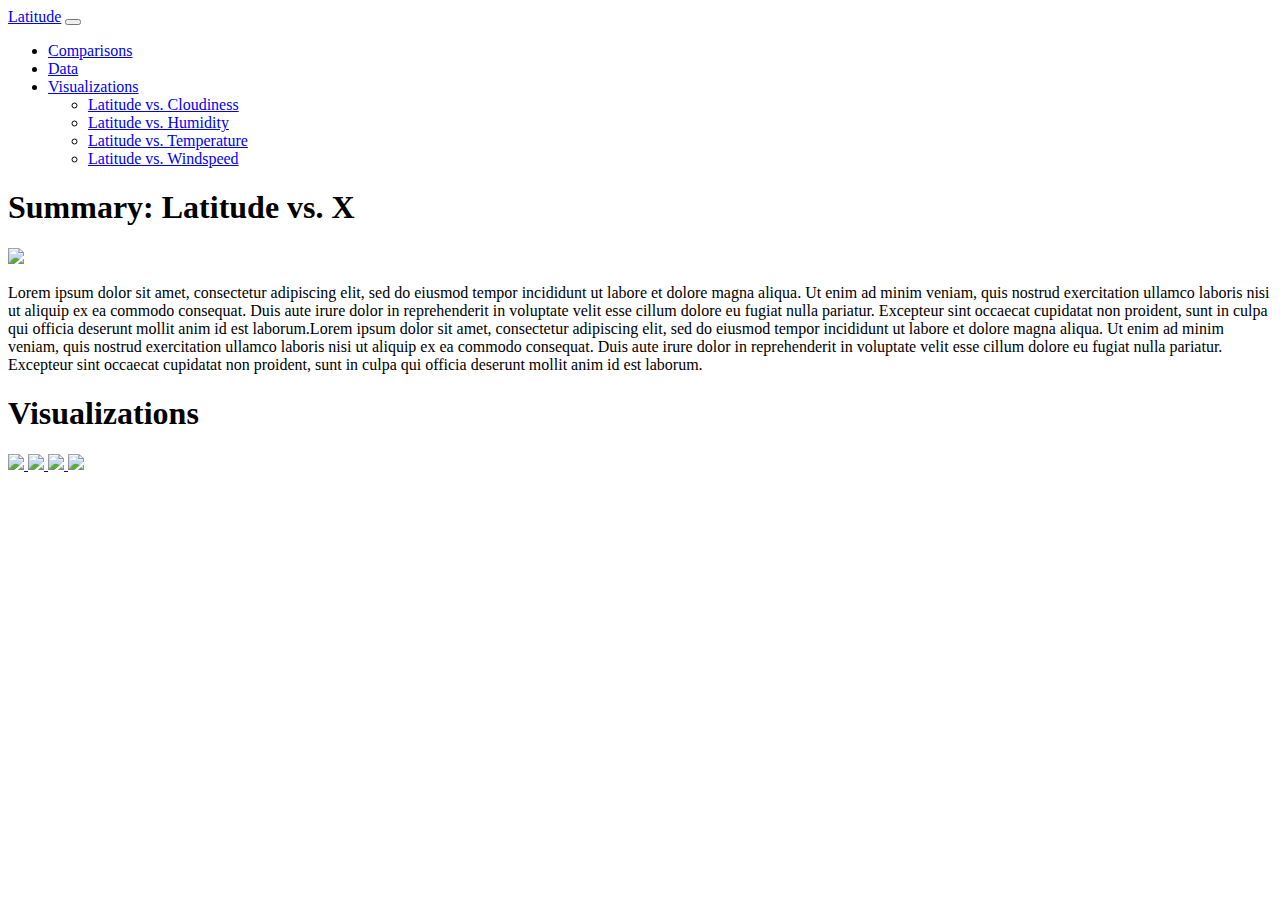
==== docs/index.html @ a537ac8d "Adding docs folder for pages" ====
<!DOCTYPE html>
<html lang="en">

<head>
  <meta charset="UTF-8">
  <meta name="viewport" content="width=device-width, initial-scale=1">
  <link href="https://cdn.jsdelivr.net/npm/bootstrap@5.0.2/dist/css/bootstrap.min.css" rel="stylesheet" integrity="sha384-EVSTQN3/azprG1Anm3QDgpJLIm9Nao0Yz1ztcQTwFspd3yD65VohhpuuCOmLASjC" crossorigin="anonymous">
  <link href="assets/css/style.css" rel="stylesheet" type="text/css">
  <script src="https://cdn.jsdelivr.net/npm/bootstrap@5.0.2/dist/js/bootstrap.bundle.min.js" integrity="sha384-MrcW6ZMFYlzcLA8Nl+NtUVF0sA7MsXsP1UyJoMp4YLEuNSfAP+JcXn/tWtIaxVXM" crossorigin="anonymous"></script>
  <title>INDEX</title>
</head>

<body>
  <div class="container">
    <nav class="navbar navbar-expand-lg navbar-light bg-light">
      <div class="container-fluid">
        <a class="navbar-brand" href="index.html">Latitude</a>
        <button class="navbar-toggler" type="button" data-bs-toggle="collapse" data-bs-target="#navbarSupportedContent" aria-controls="navbarSupportedContent" aria-expanded="false" aria-label="Toggle navigation">
          <span class="navbar-toggler-icon"></span>
        </button>
        <div class="collapse navbar-collapse" id="navbarSupportedContent">
          <ul class="navbar-nav me-auto mb-2 mb-lg-0">
            <li class="nav-item">
              <a class="nav-link" aria-current="page" href="comparisons.html">Comparisons</a>
            </li>
            <li class="nav-item">
              <a class="nav-link" href="data.html">Data</a>
            </li>
            <li class="nav-item dropdown">
              <a class="nav-link dropdown-toggle" href="#" id="navbarDropdown" role="button" data-bs-toggle="dropdown" aria-expanded="false">
                Visualizations
              </a>
              <ul class="dropdown-menu" aria-labelledby="navbarDropdown">
                <li><a class="dropdown-item" href="lat_vs_cloudiness.html">Latitude vs. Cloudiness</a></li>
                <li><a class="dropdown-item" href="lat_vs_humidity.html">Latitude vs. Humidity</a></li>
                <li><a class="dropdown-item" href="lat_vs_temp.html">Latitude vs. Temperature</a></li>
                <li><a class="dropdown-item" href="lat_vs_windspeed.html">Latitude vs. Windspeed</a></li>
              </ul>
            </li>
          </ul>
        </div>
      </div>
    </nav>

    <div class="container"></div>
      <div class='row'>
        <div class="col-sm-8">
          <div class="row">
            <h1>Summary: Latitude vs. X</h1>
          </div>
          <img class="wrap_text" src="assets/images/lat_vs_temp_all.svg" width=200px/>
          <p>Lorem ipsum dolor sit amet, consectetur adipiscing elit, sed do eiusmod tempor incididunt ut labore et dolore magna aliqua. Ut enim ad minim veniam, quis nostrud exercitation ullamco laboris nisi ut aliquip ex ea commodo consequat. Duis aute irure dolor in reprehenderit in voluptate velit esse cillum dolore eu fugiat nulla pariatur. Excepteur sint occaecat cupidatat non proident, sunt in culpa qui officia deserunt mollit anim id est laborum.Lorem ipsum dolor sit amet, consectetur adipiscing elit, sed do eiusmod tempor incididunt ut labore et dolore magna aliqua. Ut enim ad minim veniam, quis nostrud exercitation ullamco laboris nisi ut aliquip ex ea commodo consequat. Duis aute irure dolor in reprehenderit in voluptate velit esse cillum dolore eu fugiat nulla pariatur. Excepteur sint occaecat cupidatat non proident, sunt in culpa qui officia deserunt mollit anim id est laborum.</p>
        </div>
        <div class="col-sm-4">
          <div class="row">
            <h1>Visualizations</h1>
          </div>
          <a href="lat_vs_windspeed.html">
            <img class="img-thumbnail" src="assets/images/lat_vs_windspeed_all.svg" width=125px/>
          </a>
          <a href="lat_vs_temp.html">
            <img class="img-thumbnail" src="assets/images/lat_vs_temp_all.svg" width=125px/>
          </a>
          <a href="lat_vs_humidity.html">
            <img class="img-thumbnail" src="assets/images/lat_vs_humidity_all.svg" width=125px/>
          </a>
          <a href="lat_vs_cloudiness.html">
            <img class="img-thumbnail" src="assets/images/lat_vs_cloudiness_all.svg" width=125px/>
          </a>
        </div>
      </div>
    </div>
  </div>
</body>
</html>
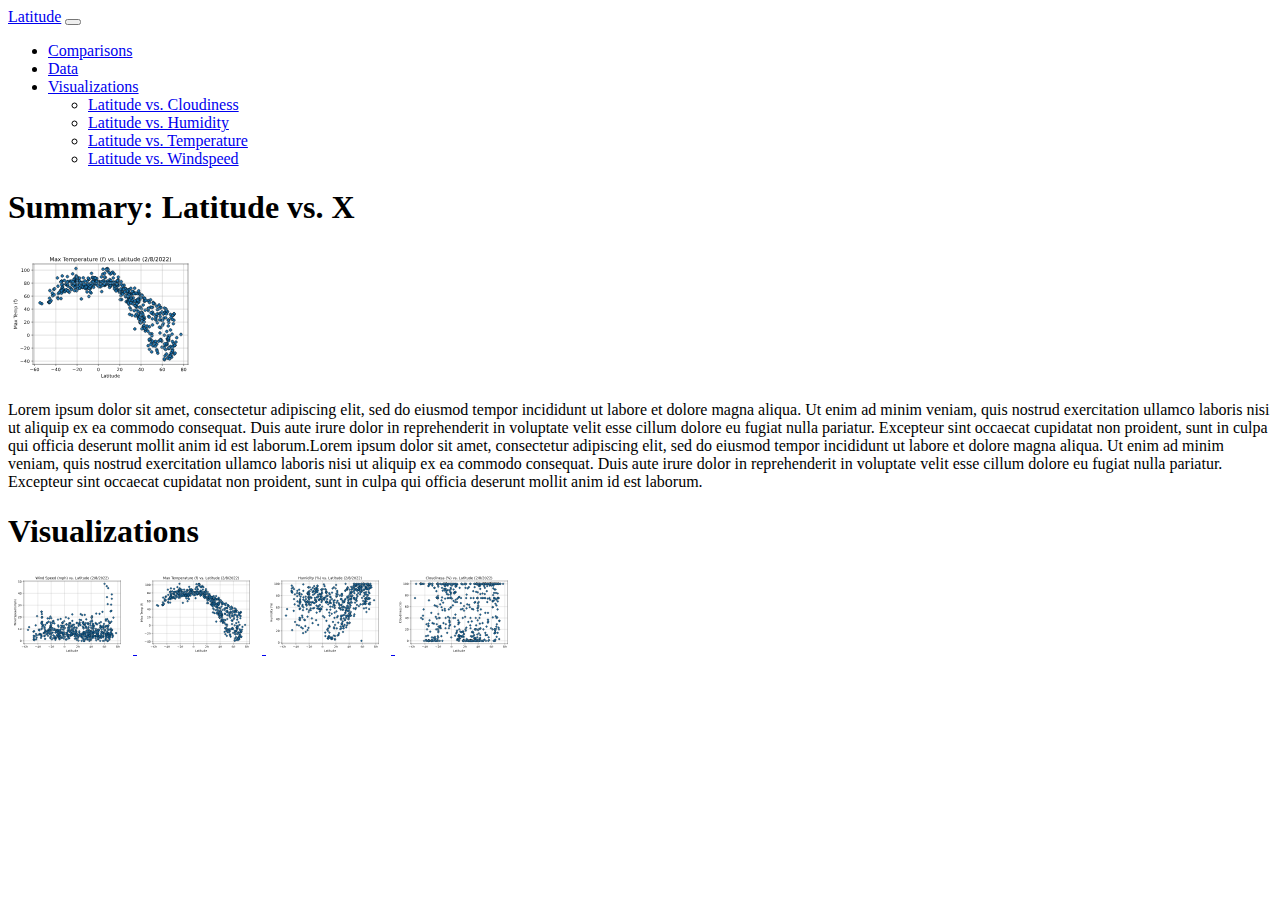
==== commit 2cbd3978: "Updating image paths" ====
--- a/docs/index.html
+++ b/docs/index.html
@@ -48,7 +48,7 @@
           <div class="row">
             <h1>Summary: Latitude vs. X</h1>
           </div>
-          <img class="wrap_text" src="assets/images/lat_vs_temp_all.svg" width=200px/>
+          <img class="wrap_text" src="../assets/images/lat_vs_temp_all.svg" width=200px/>
           <p>Lorem ipsum dolor sit amet, consectetur adipiscing elit, sed do eiusmod tempor incididunt ut labore et dolore magna aliqua. Ut enim ad minim veniam, quis nostrud exercitation ullamco laboris nisi ut aliquip ex ea commodo consequat. Duis aute irure dolor in reprehenderit in voluptate velit esse cillum dolore eu fugiat nulla pariatur. Excepteur sint occaecat cupidatat non proident, sunt in culpa qui officia deserunt mollit anim id est laborum.Lorem ipsum dolor sit amet, consectetur adipiscing elit, sed do eiusmod tempor incididunt ut labore et dolore magna aliqua. Ut enim ad minim veniam, quis nostrud exercitation ullamco laboris nisi ut aliquip ex ea commodo consequat. Duis aute irure dolor in reprehenderit in voluptate velit esse cillum dolore eu fugiat nulla pariatur. Excepteur sint occaecat cupidatat non proident, sunt in culpa qui officia deserunt mollit anim id est laborum.</p>
         </div>
         <div class="col-sm-4">
@@ -56,16 +56,16 @@
             <h1>Visualizations</h1>
           </div>
           <a href="lat_vs_windspeed.html">
-            <img class="img-thumbnail" src="assets/images/lat_vs_windspeed_all.svg" width=125px/>
+            <img class="img-thumbnail" src="../assets/images/lat_vs_windspeed_all.svg" width=125px/>
           </a>
           <a href="lat_vs_temp.html">
-            <img class="img-thumbnail" src="assets/images/lat_vs_temp_all.svg" width=125px/>
+            <img class="img-thumbnail" src="../assets/images/lat_vs_temp_all.svg" width=125px/>
           </a>
           <a href="lat_vs_humidity.html">
-            <img class="img-thumbnail" src="assets/images/lat_vs_humidity_all.svg" width=125px/>
+            <img class="img-thumbnail" src="../assets/images/lat_vs_humidity_all.svg" width=125px/>
           </a>
           <a href="lat_vs_cloudiness.html">
-            <img class="img-thumbnail" src="assets/images/lat_vs_cloudiness_all.svg" width=125px/>
+            <img class="img-thumbnail" src="../assets/images/lat_vs_cloudiness_all.svg" width=125px/>
           </a>
         </div>
       </div>
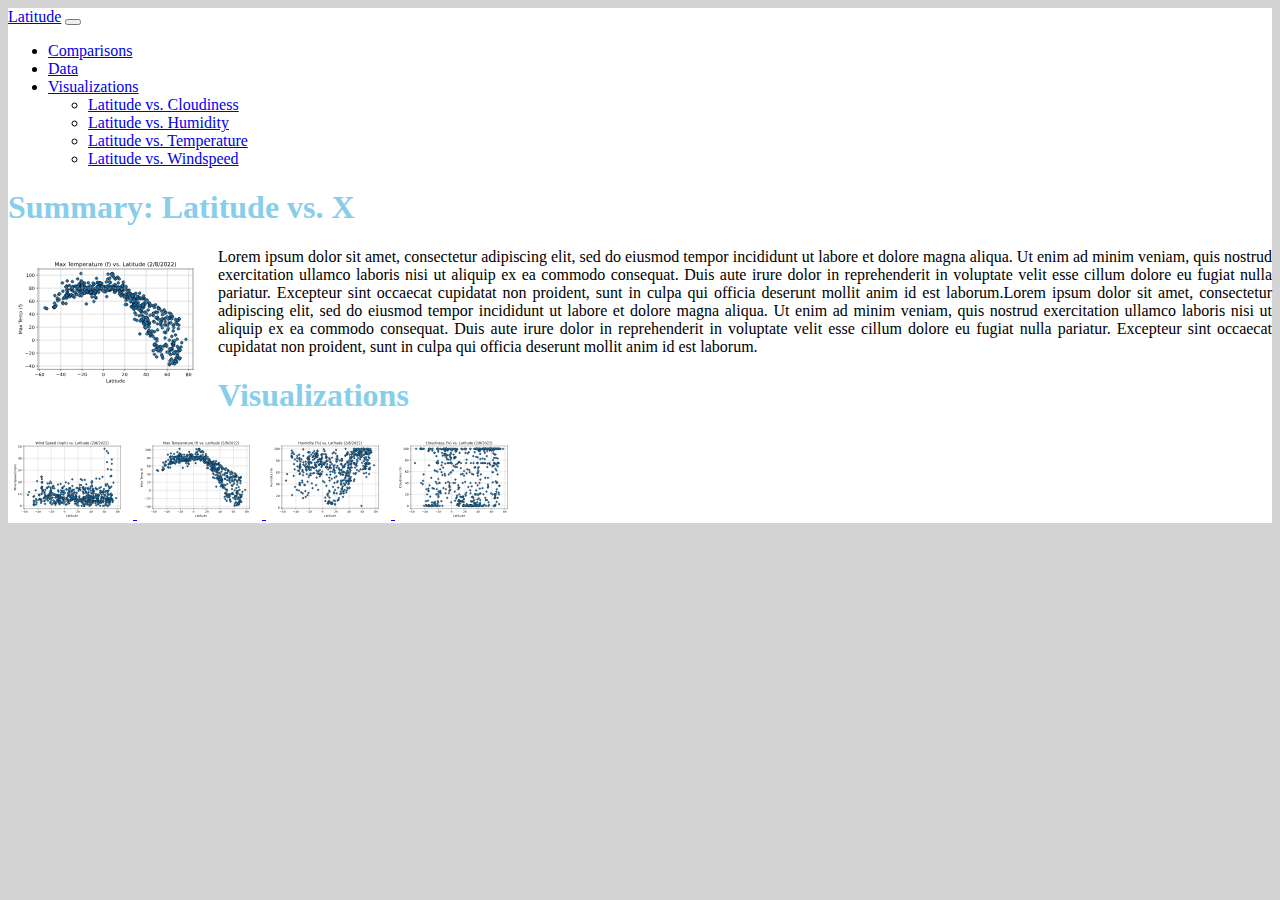
==== commit c9b45f17: "Updating CSS path" ====
--- a/docs/index.html
+++ b/docs/index.html
@@ -5,7 +5,7 @@
   <meta charset="UTF-8">
   <meta name="viewport" content="width=device-width, initial-scale=1">
   <link href="https://cdn.jsdelivr.net/npm/bootstrap@5.0.2/dist/css/bootstrap.min.css" rel="stylesheet" integrity="sha384-EVSTQN3/azprG1Anm3QDgpJLIm9Nao0Yz1ztcQTwFspd3yD65VohhpuuCOmLASjC" crossorigin="anonymous">
-  <link href="assets/css/style.css" rel="stylesheet" type="text/css">
+  <link href="../assets/css/style.css" rel="stylesheet" type="text/css">
   <script src="https://cdn.jsdelivr.net/npm/bootstrap@5.0.2/dist/js/bootstrap.bundle.min.js" integrity="sha384-MrcW6ZMFYlzcLA8Nl+NtUVF0sA7MsXsP1UyJoMp4YLEuNSfAP+JcXn/tWtIaxVXM" crossorigin="anonymous"></script>
   <title>INDEX</title>
 </head>
--- a/assets/css/style.css
+++ b/assets/css/style.css
@@ -0,0 +1,37 @@
+h1 {
+    color: skyblue;
+    text-align: left;
+}
+
+.banner{
+    background-color: skyblue;
+    color: black;
+    padding: 5px;
+}
+
+body{
+    background-color: lightgray;
+}
+
+div{
+    background-color: white;
+}
+
+.wrap_text{
+    float: left;
+    margin: 5px;
+}
+
+.column{
+    margin: 10px;
+}
+
+p{
+    text-align: justify;
+}
+
+@media (max-width: 800px) {
+    
+}
+
+
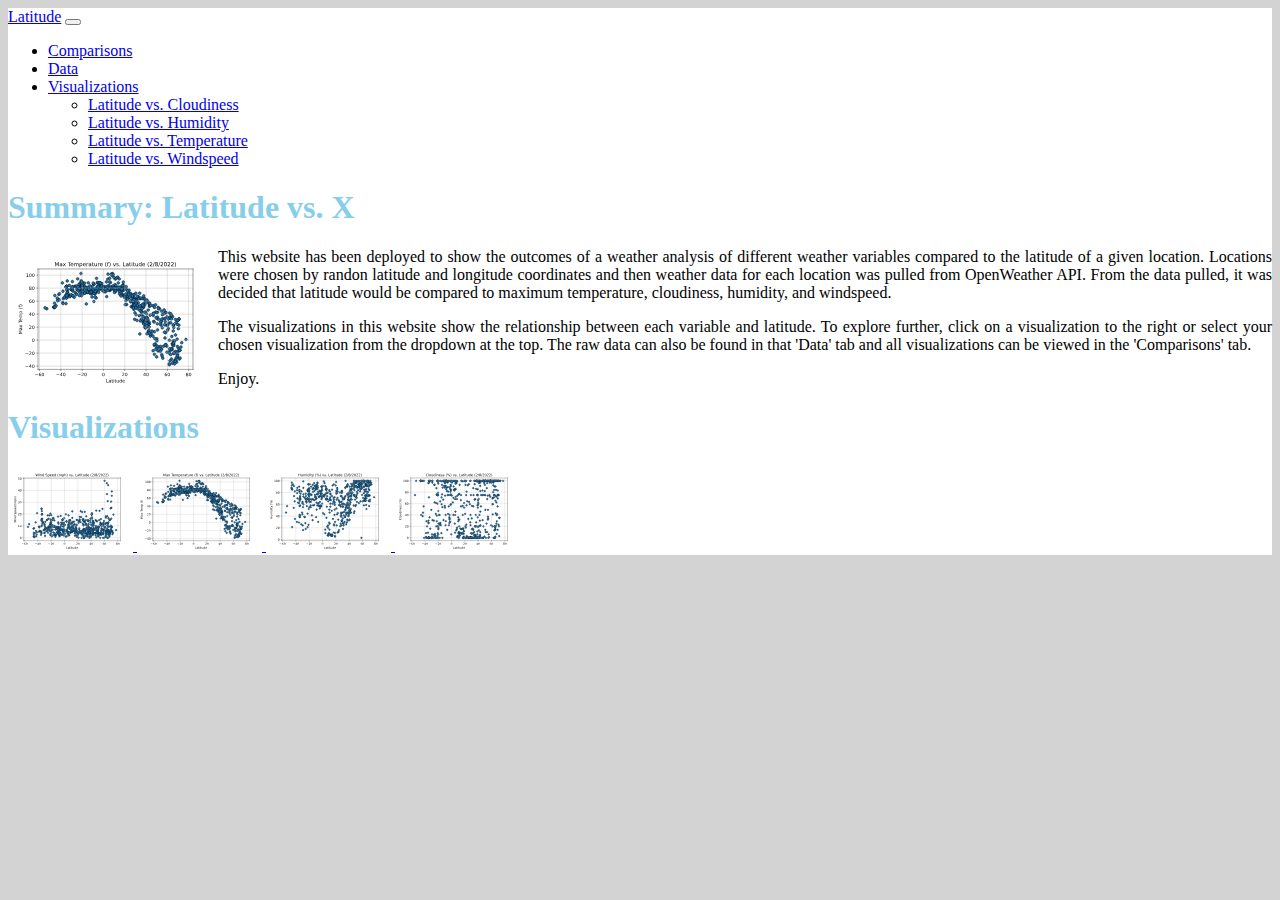
==== commit 7f7dba87: "Added personalized content" ====
--- a/docs/index.html
+++ b/docs/index.html
@@ -49,7 +49,9 @@
             <h1>Summary: Latitude vs. X</h1>
           </div>
           <img class="wrap_text" src="../assets/images/lat_vs_temp_all.svg" width=200px/>
-          <p>Lorem ipsum dolor sit amet, consectetur adipiscing elit, sed do eiusmod tempor incididunt ut labore et dolore magna aliqua. Ut enim ad minim veniam, quis nostrud exercitation ullamco laboris nisi ut aliquip ex ea commodo consequat. Duis aute irure dolor in reprehenderit in voluptate velit esse cillum dolore eu fugiat nulla pariatur. Excepteur sint occaecat cupidatat non proident, sunt in culpa qui officia deserunt mollit anim id est laborum.Lorem ipsum dolor sit amet, consectetur adipiscing elit, sed do eiusmod tempor incididunt ut labore et dolore magna aliqua. Ut enim ad minim veniam, quis nostrud exercitation ullamco laboris nisi ut aliquip ex ea commodo consequat. Duis aute irure dolor in reprehenderit in voluptate velit esse cillum dolore eu fugiat nulla pariatur. Excepteur sint occaecat cupidatat non proident, sunt in culpa qui officia deserunt mollit anim id est laborum.</p>
+          <p>This website has been deployed to show the outcomes of a weather analysis of different weather variables compared to the latitude of a given location. Locations were chosen by randon latitude and longitude coordinates and then weather data for each location was pulled from OpenWeather API. From the data pulled, it was decided that latitude would be compared to maximum temperature, cloudiness, humidity, and windspeed.</p>
+          <p>The visualizations in this website show the relationship between each variable and latitude. To explore further, click on a visualization to the right or select your chosen visualization from the dropdown at the top. The raw data can also be found in that 'Data' tab and all visualizations can be viewed in the 'Comparisons' tab.</p>
+          <p>Enjoy.</p>
         </div>
         <div class="col-sm-4">
           <div class="row">
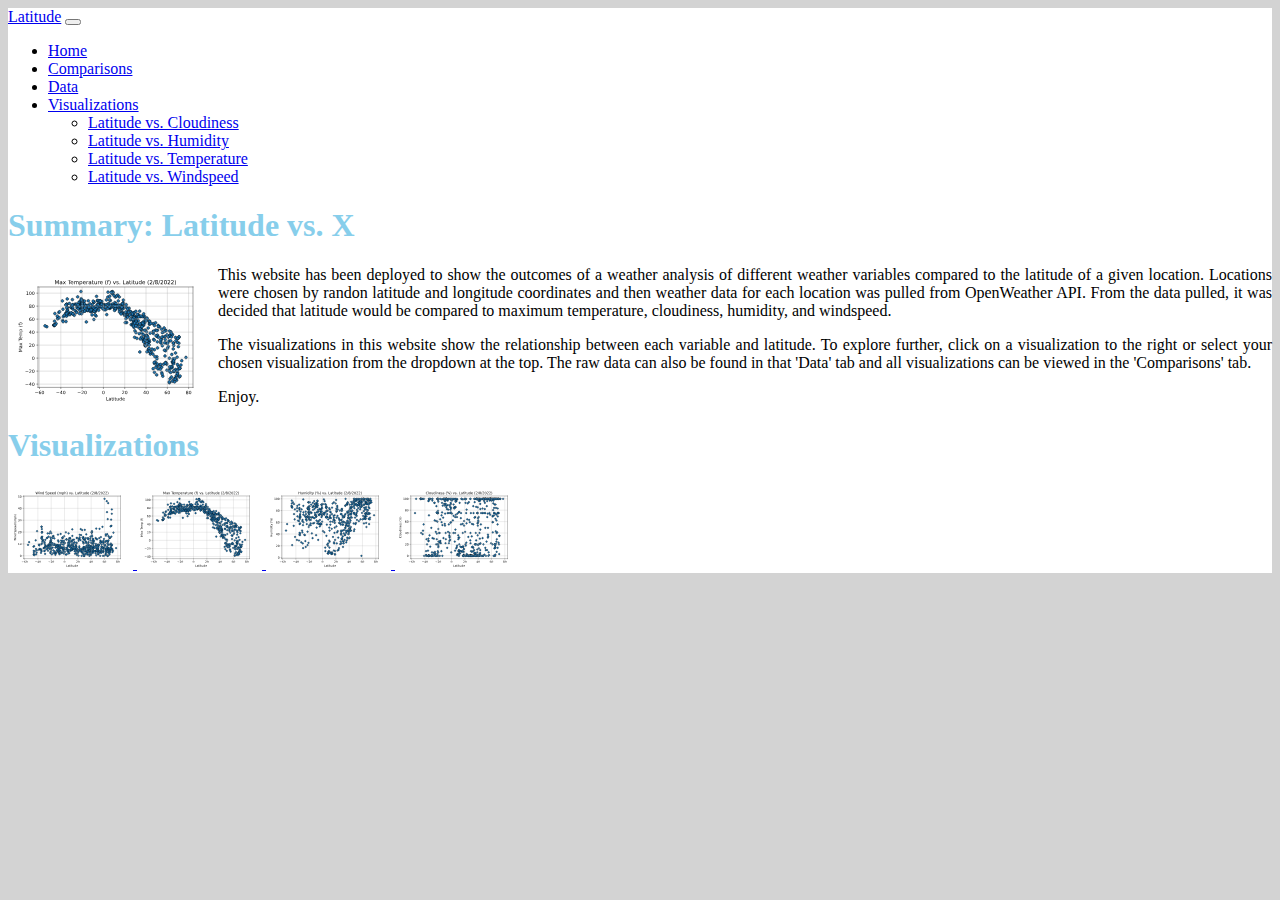
==== commit b7ef8084: "Updated styling and effects" ====
--- a/docs/index.html
+++ b/docs/index.html
@@ -5,7 +5,7 @@
   <meta charset="UTF-8">
   <meta name="viewport" content="width=device-width, initial-scale=1">
   <link href="https://cdn.jsdelivr.net/npm/bootstrap@5.0.2/dist/css/bootstrap.min.css" rel="stylesheet" integrity="sha384-EVSTQN3/azprG1Anm3QDgpJLIm9Nao0Yz1ztcQTwFspd3yD65VohhpuuCOmLASjC" crossorigin="anonymous">
-  <link href="../assets/css/style.css" rel="stylesheet" type="text/css">
+  <link href="assets/css/style.css" rel="stylesheet" type="text/css">
   <script src="https://cdn.jsdelivr.net/npm/bootstrap@5.0.2/dist/js/bootstrap.bundle.min.js" integrity="sha384-MrcW6ZMFYlzcLA8Nl+NtUVF0sA7MsXsP1UyJoMp4YLEuNSfAP+JcXn/tWtIaxVXM" crossorigin="anonymous"></script>
   <title>INDEX</title>
 </head>
@@ -20,6 +20,9 @@
         </button>
         <div class="collapse navbar-collapse" id="navbarSupportedContent">
           <ul class="navbar-nav me-auto mb-2 mb-lg-0">
+            <li class="nav-item">
+              <a class="nav-link active" aria-current="page" href="index.html">Home</a>
+            </li>
             <li class="nav-item">
               <a class="nav-link" aria-current="page" href="comparisons.html">Comparisons</a>
             </li>
@@ -48,7 +51,7 @@
           <div class="row">
             <h1>Summary: Latitude vs. X</h1>
           </div>
-          <img class="wrap_text" src="../assets/images/lat_vs_temp_all.svg" width=200px/>
+          <img class="wrap_text" src="assets/images/lat_vs_temp_all.svg" width=200px/>
           <p>This website has been deployed to show the outcomes of a weather analysis of different weather variables compared to the latitude of a given location. Locations were chosen by randon latitude and longitude coordinates and then weather data for each location was pulled from OpenWeather API. From the data pulled, it was decided that latitude would be compared to maximum temperature, cloudiness, humidity, and windspeed.</p>
           <p>The visualizations in this website show the relationship between each variable and latitude. To explore further, click on a visualization to the right or select your chosen visualization from the dropdown at the top. The raw data can also be found in that 'Data' tab and all visualizations can be viewed in the 'Comparisons' tab.</p>
           <p>Enjoy.</p>
@@ -58,16 +61,16 @@
             <h1>Visualizations</h1>
           </div>
           <a href="lat_vs_windspeed.html">
-            <img class="img-thumbnail" src="../assets/images/lat_vs_windspeed_all.svg" width=125px/>
+            <img class="img-thumbnail" src="assets/images/lat_vs_windspeed_all.svg" width=125px/>
           </a>
           <a href="lat_vs_temp.html">
-            <img class="img-thumbnail" src="../assets/images/lat_vs_temp_all.svg" width=125px/>
+            <img class="img-thumbnail" src="assets/images/lat_vs_temp_all.svg" width=125px/>
           </a>
           <a href="lat_vs_humidity.html">
-            <img class="img-thumbnail" src="../assets/images/lat_vs_humidity_all.svg" width=125px/>
+            <img class="img-thumbnail" src="assets/images/lat_vs_humidity_all.svg" width=125px/>
           </a>
           <a href="lat_vs_cloudiness.html">
-            <img class="img-thumbnail" src="../assets/images/lat_vs_cloudiness_all.svg" width=125px/>
+            <img class="img-thumbnail" src="assets/images/lat_vs_cloudiness_all.svg" width=125px/>
           </a>
         </div>
       </div>
--- a/docs/assets/css/style.css
+++ b/docs/assets/css/style.css
@@ -0,0 +1,31 @@
+h1 {
+    color: skyblue;
+    text-align: left;
+}
+
+body{
+    background-color: lightgray;
+}
+
+div{
+    background-color: white;
+}
+
+.wrap_text{
+    float: left;
+    margin: 5px;
+}
+
+p{
+    text-align: justify;
+}
+
+@media (max-width: 800px) {
+    h1{
+        color: skyblue;
+        text-align: left;
+        size: 12px;
+    }
+}
+
+
